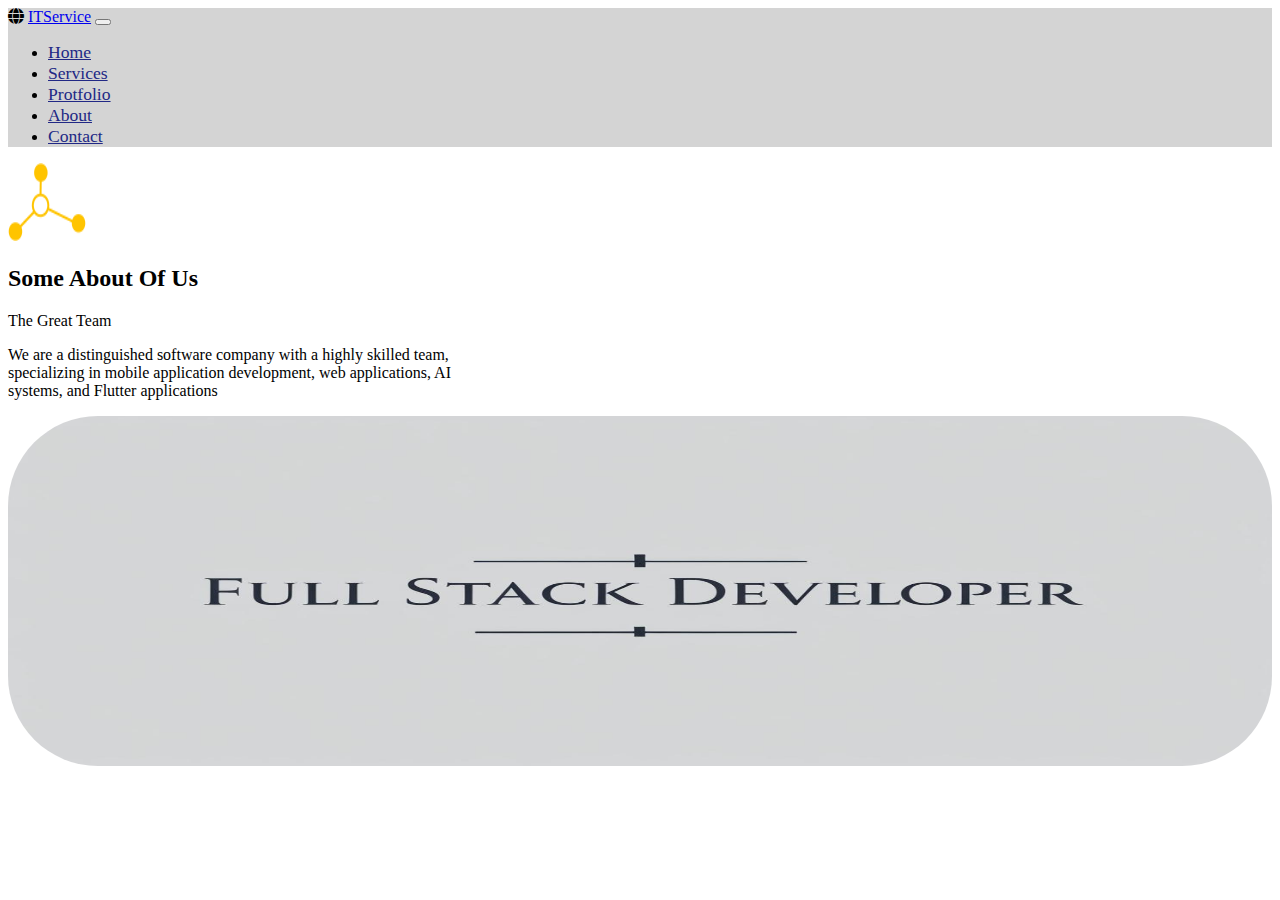
==== aboutPage.html @ 7011e32b "6/2/2025" ====
<!DOCTYPE html>
<html lang="en">

<head>
    <meta charset="UTF-8">
    <meta name="viewport" content="width=device-width, initial-scale=1.0">
    <link rel="stylesheet" href="FirstStyle.css">
    <link href="https://cdn.jsdelivr.net/npm/bootstrap@5.0.2/dist/css/bootstrap.min.css" rel="stylesheet"
        integrity="sha384-EVSTQN3/azprG1Anm3QDgpJLIm9Nao0Yz1ztcQTwFspd3yD65VohhpuuCOmLASjC" crossorigin="anonymous">
    <!-- link icons -->
    <link rel="preconnect" href="https://fonts.googleapis.com">
    <link rel="stylesheet" href="https://cdnjs.cloudflare.com/ajax/libs/font-awesome/6.4.0/css/all.min.css">
    <!-- link icons -->
    <title>About</title>
</head>

<body>
    <nav class="navbar navbar-expand-lg sticky-top">
        <div class="container-fluid">
            <i class="fas fa-globe"></i>
            <a class="navbar-brand" href="firstPage.html">ITService</a>
            <button class="navbar-toggler" type="button" data-bs-toggle="collapse"
                data-bs-target="#navbarSupportedContent" aria-controls="navbarSupportedContent" aria-expanded="false"
                aria-label="Toggle navigation">
                <span class="navbar-toggler-icon"></span>
            </button>
            <div class="collapse navbar-collapse" id="main">
                <ul class="navbar-nav ms-auto mb-2 mb-lg-0">
                    <li class="nav-item">
                        <a class="nav-link p-lg-3 fw-bold" href="firstPage.html">Home</a>
                    </li>
                    <li class="nav-item">
                        <a class="nav-link p-lg-3" href="servicePage.html" target="_blank">Services</a>
                    </li>
                    <li class="nav-item">
                        <a class="nav-link p-lg-3" href="#">Protfolio</a>
                    </li>
                    <li class="nav-item">
                        <a class="nav-link p-lg-3" href="aboutPage.html" target="_blank">About</a>
                    </li>
                    <li class="nav-item">
                        <a class="nav-link p-lg-3" href="contact.html" target="_blank">Contact</a>
                    </li>
                </ul>
            </div>
        </div>
    </nav>
    <div class="stuff pt-3">
        <div class="container">
            <div class="main-title text-center  position-relative">
                <img id="work" class="mb-4" src="/title.png" alt="">
                <h2>Some About Of Us</h2>
                <p class="text-black-50 text-uppercase">The Great Team</p>
            </div>
            <p class="description text-center mb-5 text-black-50 m-auto">We are a distinguished software company with a
                highly skilled team, specializing in mobile application development, web applications, AI systems, and
                Flutter applications</p>
            <div class="col-lg-12">
                <div class="image">
                    <img class="img-fluid"
                        src="/Logo Design Description___Main Text_ The name _FULL STACK DEVELOPER_ in a modern and elegant font, preferably a clean sans-serif typeface to convey professionalism._.jpg"
                        alt="">
                </div>
            </div>
        </div>
    </div>
    <!-- Script bootStrap -->
    <script src="https://cdn.jsdelivr.net/npm/bootstrap@5.0.2/dist/js/bootstrap.bundle.min.js"
        integrity="sha384-MrcW6ZMFYlzcLA8Nl+NtUVF0sA7MsXsP1UyJoMp4YLEuNSfAP+JcXn/tWtIaxVXM"
        crossorigin="anonymous"></script>
    <script src="https://cdn.jsdelivr.net/npm/@popperjs/core@2.9.2/dist/umd/popper.min.js"
        integrity="sha384-IQsoLXl5PILFhosVNubq5LC7Qb9DXgDA9i+tQ8Zj3iwWAwPtgFTxbJ8NT4GN1R8p"
        crossorigin="anonymous"></script>
    <script src="https://cdn.jsdelivr.net/npm/bootstrap@5.0.2/dist/js/bootstrap.min.js"
        integrity="sha384-cVKIPhGWiC2Al4u+LWgxfKTRIcfu0JTxR+EQDz/bgldoEyl4H0zUF0QKbrJ0EcQF"
        crossorigin="anonymous"></script>
    <!-- Script bootStrap -->
</body>

</html>
---- FirstStyle.css ----
:root{
    --blue-color:#212885;
    --green-color:#33d1cc;
}
.barTop{
    display: flex;
    justify-content: space-between;
    align-items: center;
    padding: 10px 15px 0;
    font-size: 1.3rem;
}
.barTop>a{
    text-decoration: none;
}
.sing>a{
    text-decoration: none;
    padding: 0 5px;
}
.slash{
    display: inline-block;
    font-weight: bold;
    color:#0d6efd ;
}
.navbar .navbar-nav .nav-item .nav-link{
    color:var(--blue-color);
    font-size: 1.1rem;
}
.navbar .navbar-nav .nav-item .nav-link:hover{
    text-decoration: underline;
    transform: scale(1.1);
}
.text{
    width: 340px;
    height: 150px;
    margin-left: 15px;
    position: absolute;
    top: 40%;
}
.text>h1>span{
    text-decoration: underline;
    color: #4b84da;
}
.text>h1{
    text-transform: uppercase;
    color: #001a66;
}
.gradient-btn {
    background: linear-gradient(to right, #0088cc, #001a66); 
    color: white; 
    border: none;
    padding: 10px 20px;
    font-size: 16px;
    font-weight: bold;
    border-radius: 50px;
    cursor: pointer;
    transition: all 0.3s ease-in-out;
    box-shadow: 2px 2px 10px rgba(0, 0, 0, 0.2);
    margin-left: 20%;
    margin-top: 20px;
}
.gradient-btn:hover {
    background: linear-gradient(to right, #0077b3, #000d33);
    transform: scale(1.05); 
}
img{
    width: 100%;
    height: 686px;
}
.navbar{
    background-color:#d4d4d4;
}
#work{
    height:78px ;
    width: 78px;
}
.job .iconJob{
    height: 200px;
}
.row .iconJob .icon{
    color: var(--green-color);
    font-size: 12rem;
    margin-top: 15px;
}
.card-img-top {
    width: 100%;
    height: auto;
}
.description{
    max-width: 500px;
}
.image>img{
    height: 350px;
    border-radius: 90px;
}
.Contact h3{
    text-align: center;
    margin-top: 150px;
}
.social{
    display: flex;
    justify-content: center;
    gap: 100px;
    list-style: none;
    margin-top: 50px;
}
.social .social_list{
    font-size: 2rem;
    transition: color 0.3s ease;
}
.social_list:hover{
    transform: scale(1.5);
}
.facebook{
    color: #001a66;
}
.google{
    color: red;
}
.git{
    color: rgb(117, 84, 155);
}
.what{
    color: rgb(21, 49, 21);
}
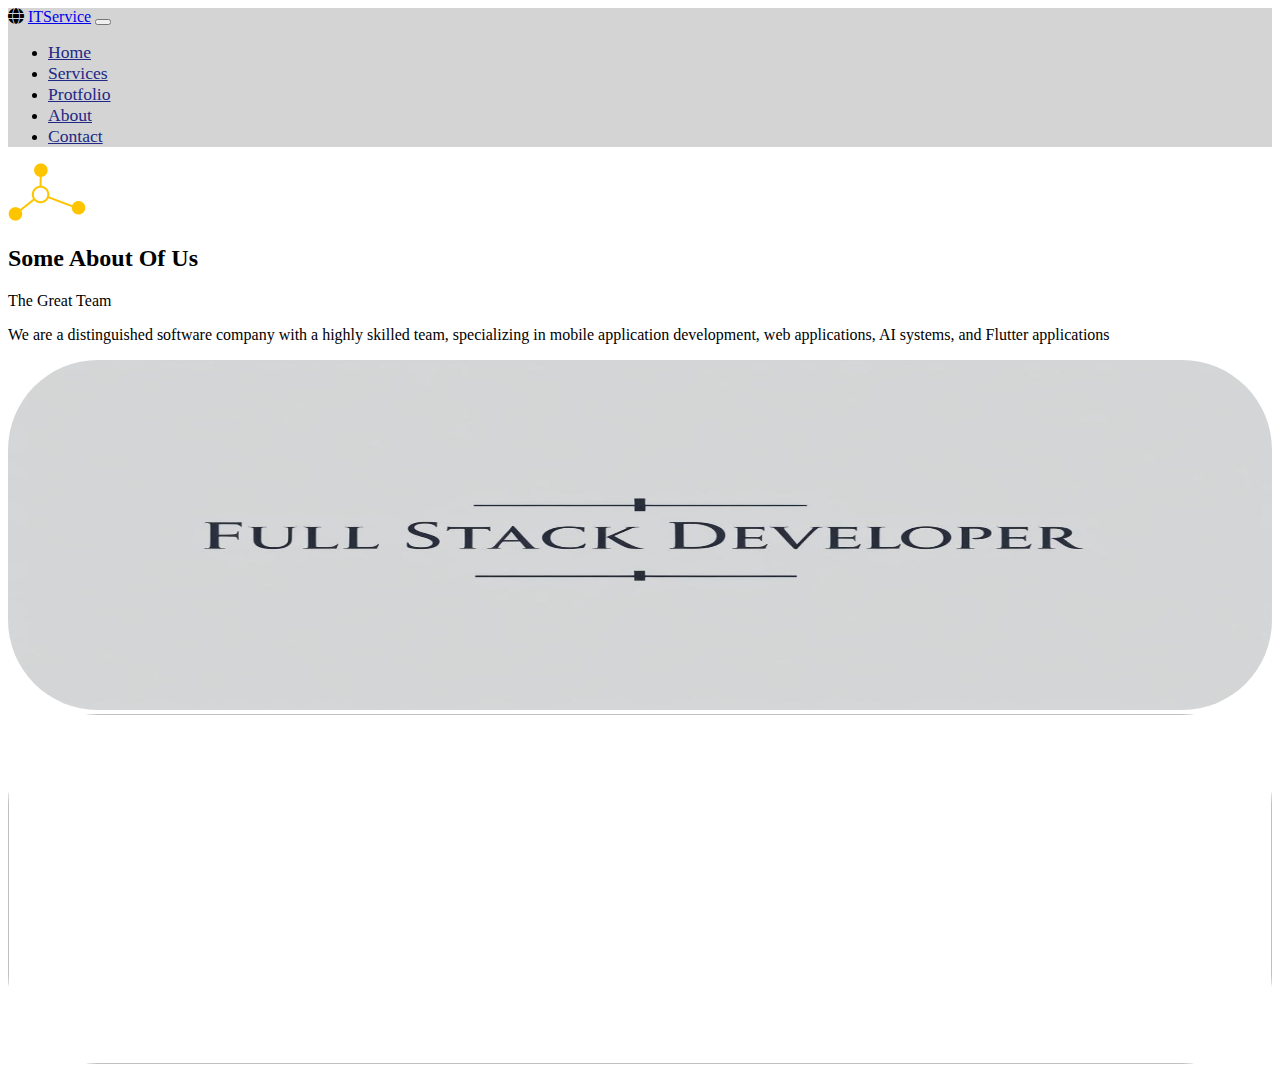
==== commit 1992b865: "ss" ====
--- a/aboutPage.html
+++ b/aboutPage.html
@@ -18,7 +18,7 @@
     <nav class="navbar navbar-expand-lg sticky-top">
         <div class="container-fluid">
             <i class="fas fa-globe"></i>
-            <a class="navbar-brand" href="firstPage.html">ITService</a>
+            <a class="navbar-brand" href="index.html">ITService</a>
             <button class="navbar-toggler" type="button" data-bs-toggle="collapse"
                 data-bs-target="#navbarSupportedContent" aria-controls="navbarSupportedContent" aria-expanded="false"
                 aria-label="Toggle navigation">
@@ -27,7 +27,7 @@
             <div class="collapse navbar-collapse" id="main">
                 <ul class="navbar-nav ms-auto mb-2 mb-lg-0">
                     <li class="nav-item">
-                        <a class="nav-link p-lg-3 fw-bold" href="firstPage.html">Home</a>
+                        <a class="nav-link p-lg-3 fw-bold" href="index.html">Home</a>
                     </li>
                     <li class="nav-item">
                         <a class="nav-link p-lg-3" href="servicePage.html" target="_blank">Services</a>
@@ -48,7 +48,7 @@
     <div class="stuff pt-3">
         <div class="container">
             <div class="main-title text-center  position-relative">
-                <img id="work" class="mb-4" src="/title.png" alt="">
+                <img id="work" class="mb-4" src="title.png" alt="">
                 <h2>Some About Of Us</h2>
                 <p class="text-black-50 text-uppercase">The Great Team</p>
             </div>
@@ -58,8 +58,9 @@
             <div class="col-lg-12">
                 <div class="image">
                     <img class="img-fluid"
-                        src="/Logo Design Description___Main Text_ The name _FULL STACK DEVELOPER_ in a modern and elegant font, preferably a clean sans-serif typeface to convey professionalism._.jpg"
+                        src="Logo Design Description___Main Text_ The name _FULL STACK DEVELOPER_ in a modern and elegant font, preferably a clean sans-serif typeface to convey professionalism._.jpg"
                         alt="">
+                    <img class="img-fluid " src="" alt="">
                 </div>
             </div>
         </div>
--- a/FirstStyle.css
+++ b/FirstStyle.css
@@ -2,6 +2,7 @@
     --blue-color:#212885;
     --green-color:#33d1cc;
 }
+/* Index.html */
 .barTop{
     display: flex;
     justify-content: space-between;
@@ -21,6 +22,8 @@
     font-weight: bold;
     color:#0d6efd ;
 }
+/* Index.html */
+    /*NavBar*/
 .navbar .navbar-nav .nav-item .nav-link{
     color:var(--blue-color);
     font-size: 1.1rem;
@@ -62,50 +65,49 @@
     background: linear-gradient(to right, #0077b3, #000d33);
     transform: scale(1.05); 
 }
-img{
-    width: 100%;
-    height: 686px;
-}
+
 .navbar{
     background-color:#d4d4d4;
 }
-#work{
-    height:78px ;
-    width: 78px;
-}
-.job .iconJob{
-    height: 200px;
-}
+/* service.html */
 .row .iconJob .icon{
     color: var(--green-color);
     font-size: 12rem;
     margin-top: 15px;
 }
-.card-img-top {
-    width: 100%;
-    height: auto;
-}
-.description{
-    max-width: 500px;
-}
+/* about.html */
 .image>img{
     height: 350px;
+    width: 100%;
     border-radius: 90px;
+}
+/* contact */
+.Contact{
+    margin-top: 50px;
 }
 .Contact h3{
     text-align: center;
-    margin-top: 150px;
 }
+.form{
+    width: 250px;
+    float: right;
+    margin-top: 15px;
+    transform: translateX(-255%);
+}
+#infoUser{
+    text-transform: uppercase;
+    font-weight: bold;
+    font-size:1.4rem;
+}
+/* social */
 .social{
-    display: flex;
-    justify-content: center;
-    gap: 100px;
-    list-style: none;
-    margin-top: 50px;
+    gap: 70px;
 }
 .social .social_list{
+    list-style: none;
     font-size: 2rem;
     transition: color 0.3s ease;
+    
 }
 .social_list:hover{
     transform: scale(1.5);
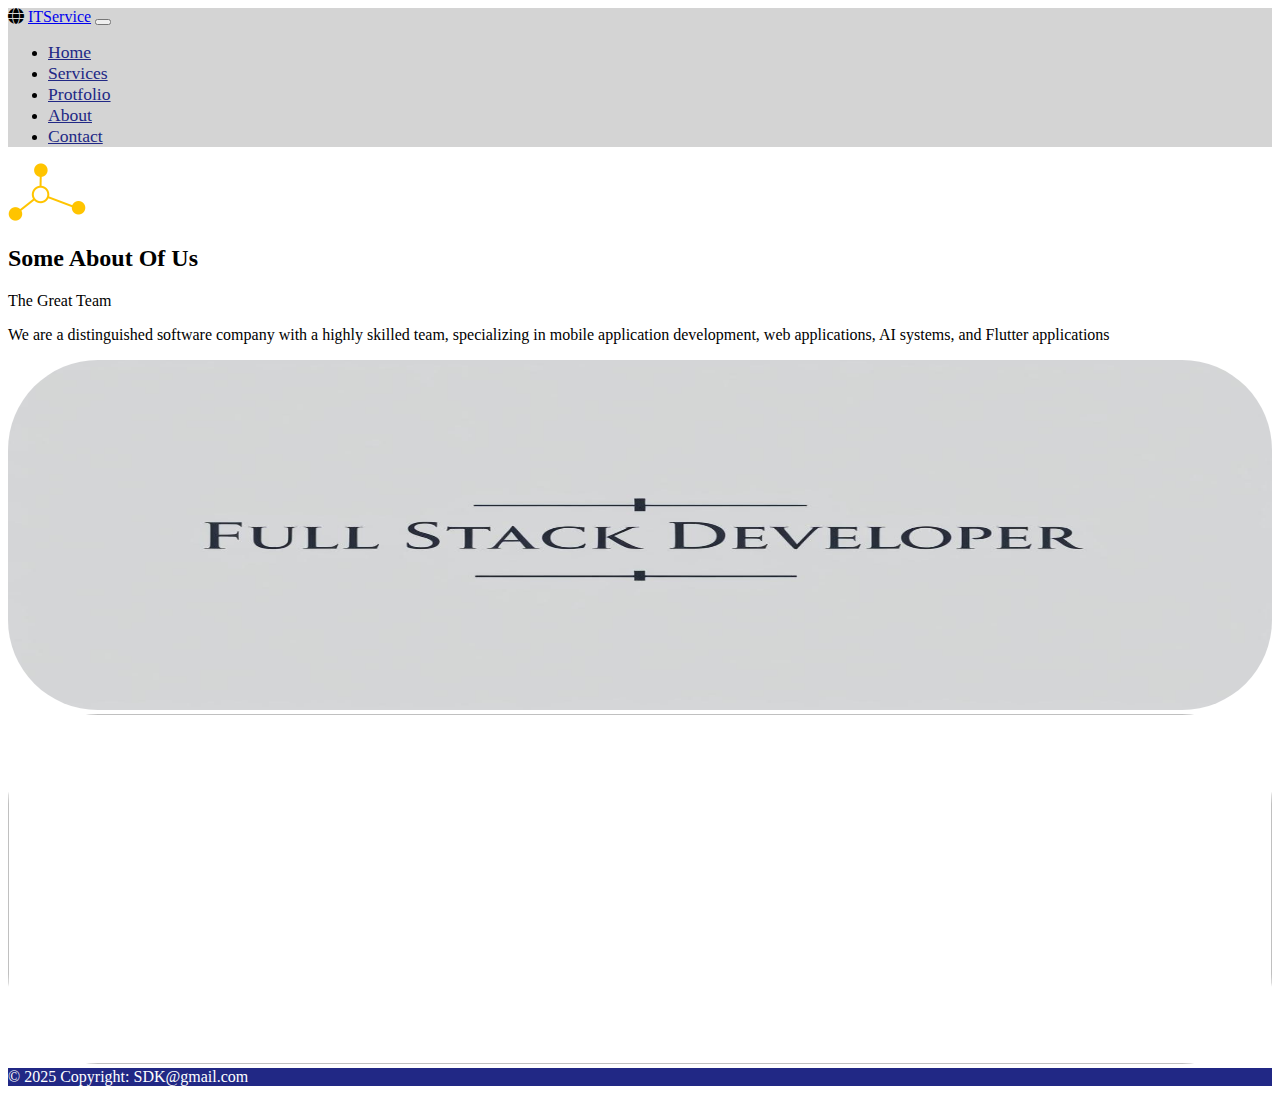
==== commit 5f48f8bf: "a" ====
--- a/aboutPage.html
+++ b/aboutPage.html
@@ -65,6 +65,12 @@
             </div>
         </div>
     </div>
+    <footer class="bg-body-tertiary text-center text-lg-start">
+        <div class="text-center p-3">
+            © 2025 Copyright:
+            <a id="linkFoot" class="mx-5" style="color: white;">SDK@gmail.com</a>
+        </div>
+    </footer>
     <!-- Script bootStrap -->
     <script src="https://cdn.jsdelivr.net/npm/bootstrap@5.0.2/dist/js/bootstrap.bundle.min.js"
         integrity="sha384-MrcW6ZMFYlzcLA8Nl+NtUVF0sA7MsXsP1UyJoMp4YLEuNSfAP+JcXn/tWtIaxVXM"
--- a/FirstStyle.css
+++ b/FirstStyle.css
@@ -123,4 +123,9 @@
 }
 .what{
     color: rgb(21, 49, 21);
+}
+/* footer */
+footer{
+    color: white;
+    background-color: var(--blue-color);
 }